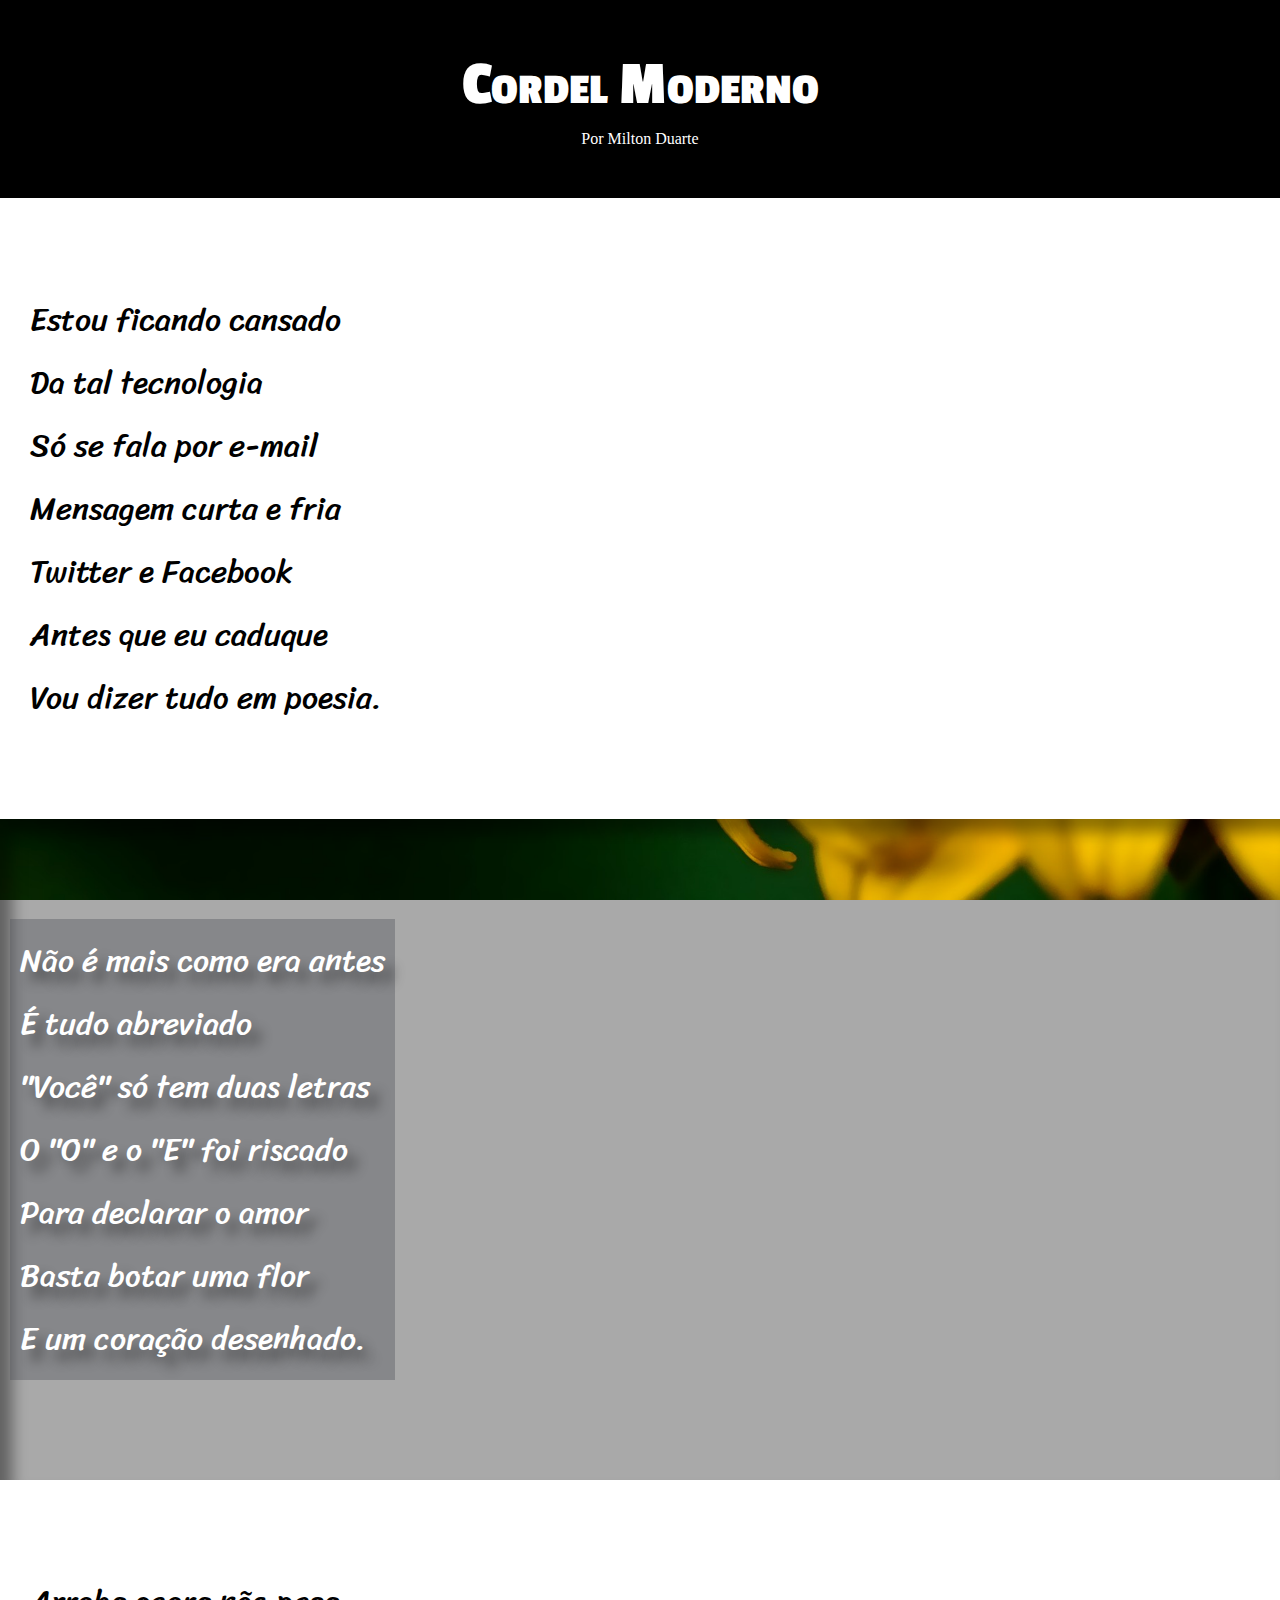
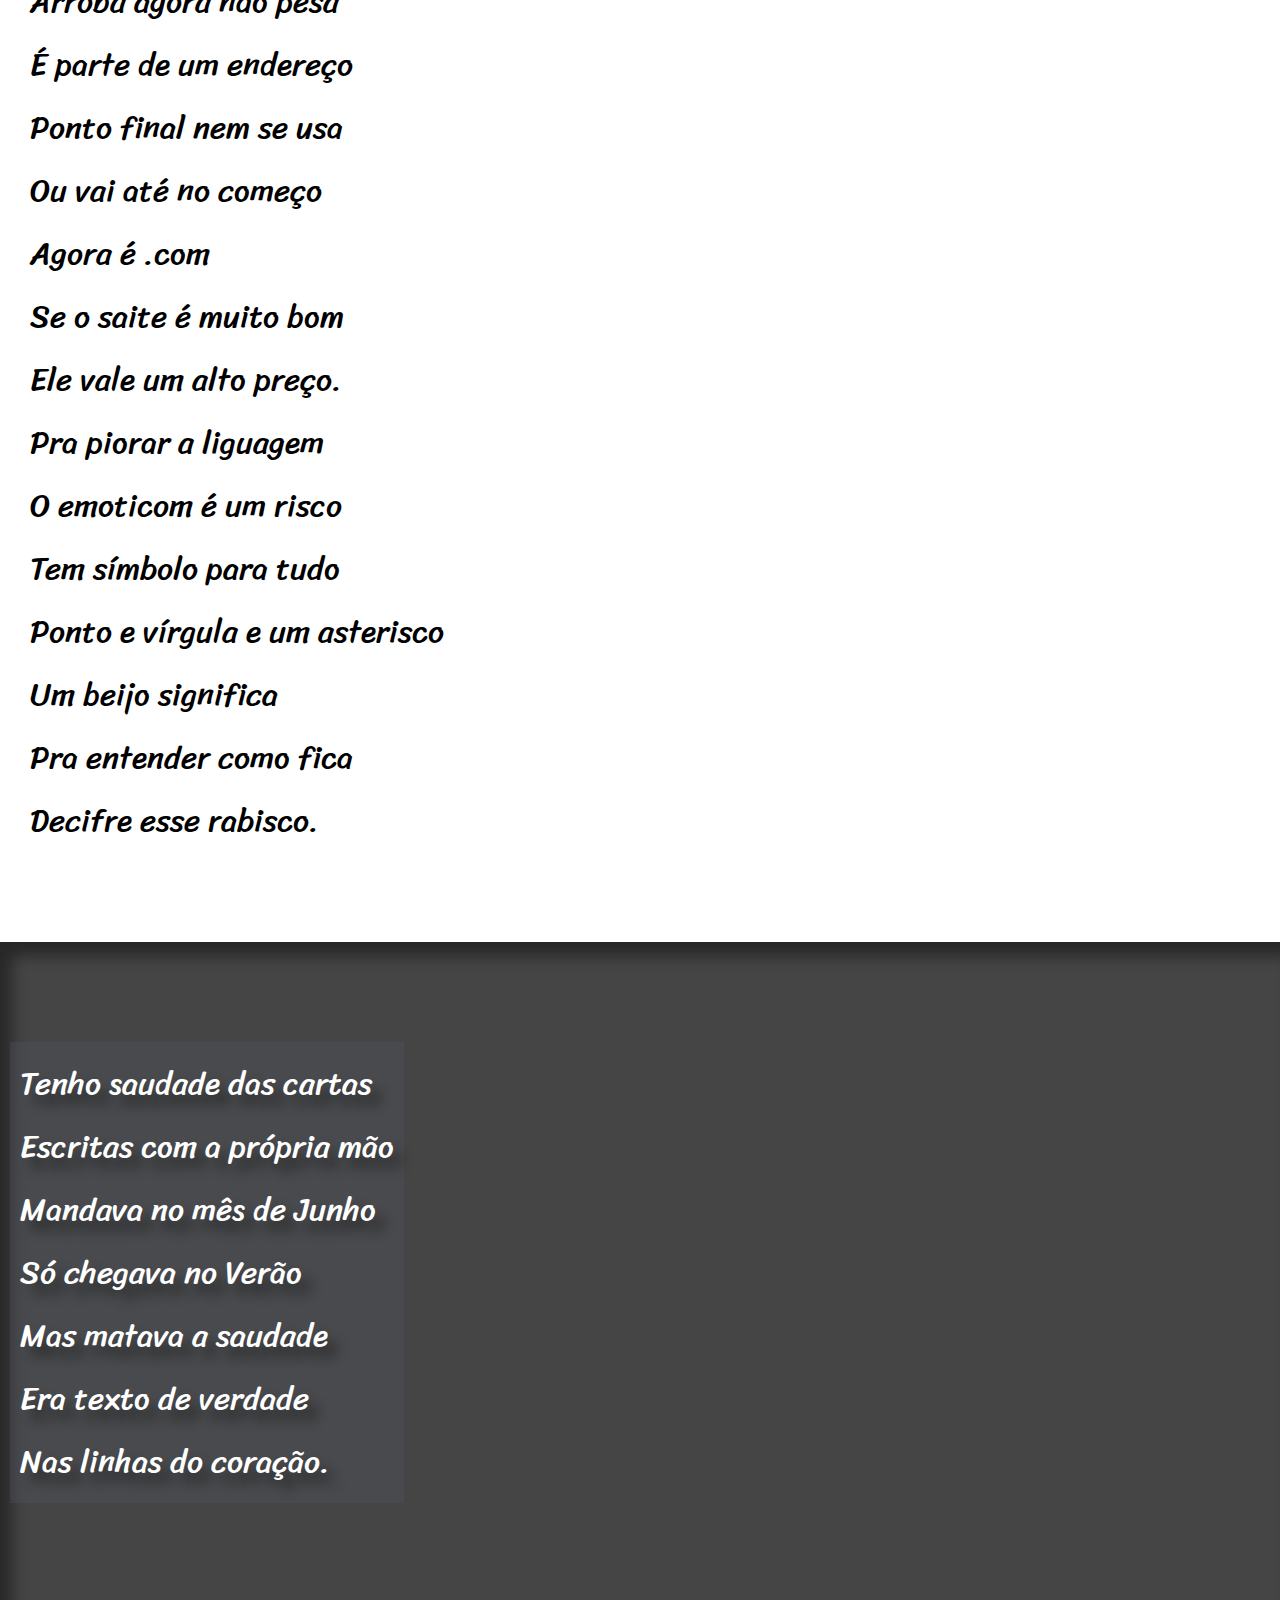
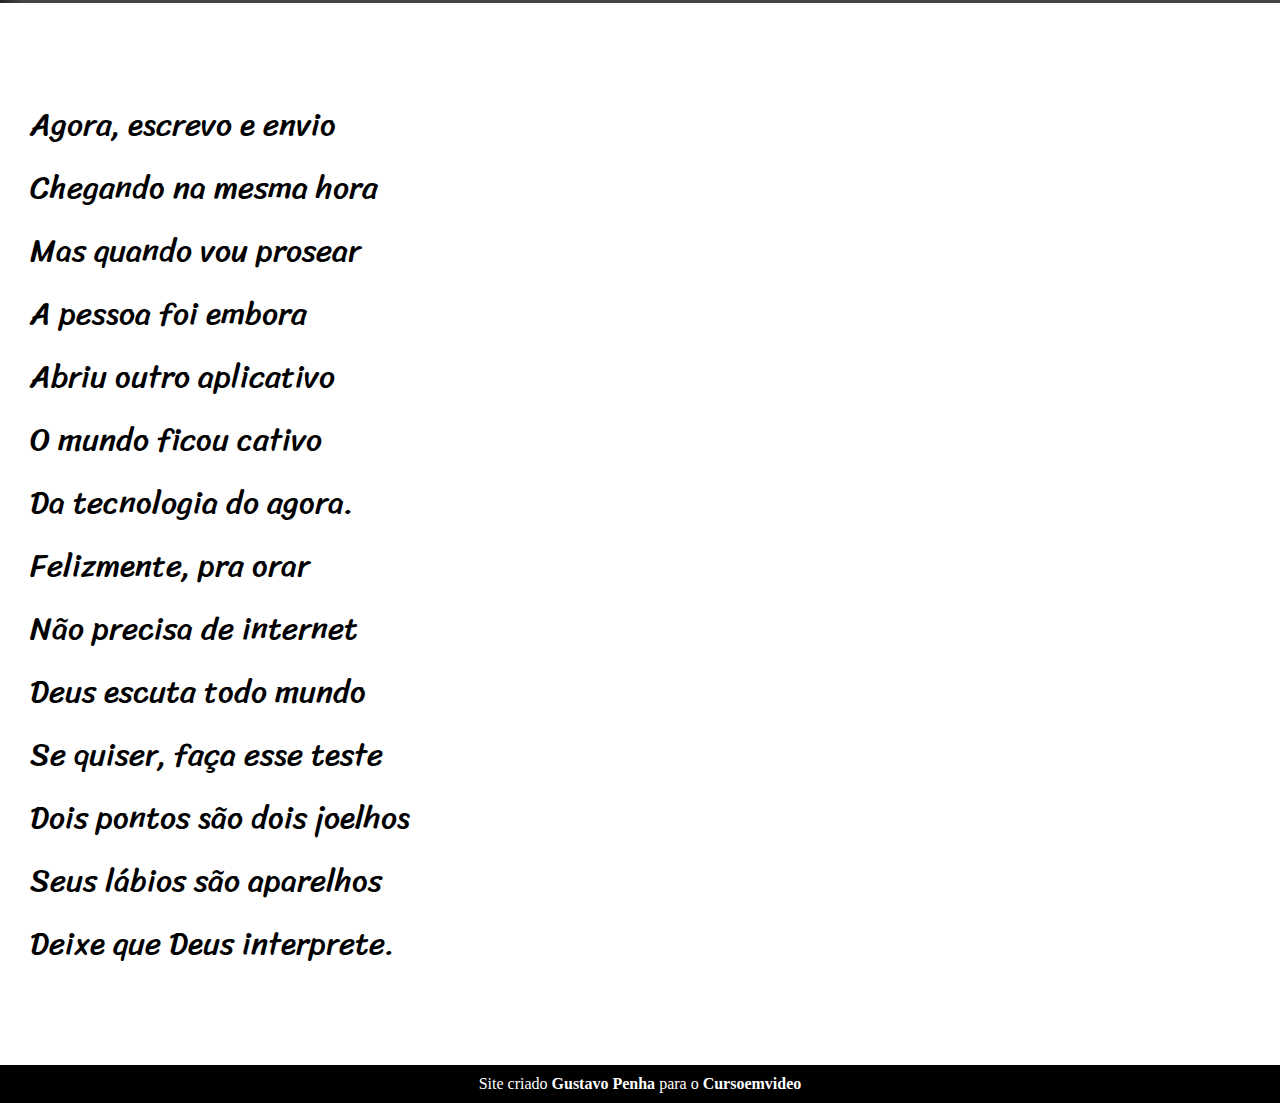
==== módulo 3/desafio12/index.html @ 1d9686ea "módulo 3" ====
<!DOCTYPE html>
<html lang="pt-br">
<head>
  <meta charset="UTF-8">
  <meta name="viewport" content="width=device-width, initial-scale=1.0">
  <meta http-equiv="X-UA-Compatible" content="ie=edge">
  <link rel="stylesheet" href="style.css">
  <title>Cordel Moderno</title>
</head>
<body>
  <header>
    <h1>Cordel Moderno</h1>
    <p>Por <a href="https://www.recantodasletras.com.br/poesias/3186743">Milton Duarte</a></p>
  </header>
  
  <section class="normal">
    <p>
      Estou ficando cansado <br>
      Da tal tecnologia <br>
      Só se fala por e-mail <br>
      Mensagem curta e fria <br>
      Twitter e Facebook <br>
      Antes que eu caduque <br>
      Vou dizer tudo em poesia. <br>
    </p>
  </section>
  
  <section class="imagem" id="img1">
    <p>
      Não é mais como era antes <br>
      É tudo abreviado <br>
      "Você" só tem duas letras <br>
      O "O" e o "E" foi riscado <br>
      Para declarar o amor <br>
      Basta botar uma flor <br>
      E um coração desenhado. <br>
    </p>
  </section>
  
  <section class="normal">
    <p>
      Arroba agora não pesa <br>
      É parte de um endereço <br>
      Ponto final nem se usa <br>
      Ou vai até no começo <br>
      Agora é .com <br>
      Se o saite é muito bom <br>
      Ele vale um alto preço. <br>
    </p>
    <p>
      Pra piorar a liguagem <br>
      O emoticom é um risco <br>
      Tem símbolo para tudo <br>
      Ponto e vírgula e um asterisco <br>
      Um beijo significa <br>
      Pra entender como fica <br>
      Decifre esse rabisco. <br> 
    </p>
    </p>
  </section>
  
  <section class="imagem" id="img2">
    <p>
      Tenho saudade das cartas <br>
      Escritas com a própria mão <br>
      Mandava no mês de Junho <br>
      Só chegava no Verão <br>
      Mas matava a saudade <br>
      Era texto de verdade <br>
      Nas linhas do coração. <br>
    </p>
  </section>
  
  <section class="normal">
    <p>
      Agora, escrevo e envio <br>
      Chegando na mesma hora <br>
      Mas quando vou prosear <br>
      A pessoa foi embora <br>
      Abriu outro aplicativo <br>
      O mundo ficou cativo <br>
      Da tecnologia do agora. <br>
    <p>
      Felizmente, pra orar <br>
      Não precisa de internet <br>
      Deus escuta todo mundo <br>
      Se quiser, faça esse teste <br>
      Dois pontos são dois joelhos <br>
      Seus lábios são aparelhos <br>
      Deixe que Deus interprete. <br>
    </p>
    </p>
  </section>
  
  <footer>
    <p>Site criado <strong>Gustavo Penha</strong> para o <strong><a href="https://www.cursoemvideo.com/">Cursoemvideo</a></strong></p>
  </footer>
</body>
</html>
---- módulo 3/desafio12/style.css ----
@charset "UTF-8";

@import url('https://fonts.googleapis.com/css2?family=Passion+One:wght@400;700&display=swap');
@import url('https://fonts.googleapis.com/css2?family=Sriracha&display=swap');

:root {
--fonte1: Verdana, Geneva, Tahoma, sans-serif; 
--fonte2: 'Passion One', cursive;
--fonte3: 'Sriracha', cursive;
}

* {
  margin: 0;
  padding: 0;
  font-family: var(--font1);
}

html, body {
  min-height: 100vh;
  background-color: darkgray;
  
}

header {
  background-color: black;
  text-align: center;
}

header > h1 {
  padding: 10px;
  color: white;
  padding-top: 50px;
  font-variant: small-caps;
  font-family: var(--fonte2);
  font-size: 7vh;
}

header > p {
  color: white;
  padding-bottom: 50px;
}

a {
  color: white;
  text-decoration: none;
}

a:hover {
  text-decoration: underline;
}

section {
  padding-top: 10vh;
  padding-bottom: 10vh;
  font-family: var(--fonte3);
  font-size: 3.5vh;
  background-size: cover;
  background-attachment: fixed;
}

section.normal {
  background-color: white;
}

section.normal > p {
  line-height: 2em;
  padding-left: 30px;
}


section.imagem {
  background-color: #00000096;
  background-size: cover;
 #00000073 background-attachment: fixed;
  box-shadow: inset 12px 14px 15px #0000006E;
  text-shadow: 10px 11px 12px #0000006E;
}

section.imagem > p {
  color: white;
  line-height: 2em;
  padding-left: 30px;
  background-color: #51525B63;
  display: inline-block;
  padding: 10px;
  margin: 10px;
}

section#img1 {
  background-image: url(imagens/background001.jpg);
  background-position: right center;
}

section#img2 {
  background-image: url(imagens/background002.jpg);
  
}

footer {
  background-color: black;
  color: white;
  padding: 10px;
  text-align: center;
}
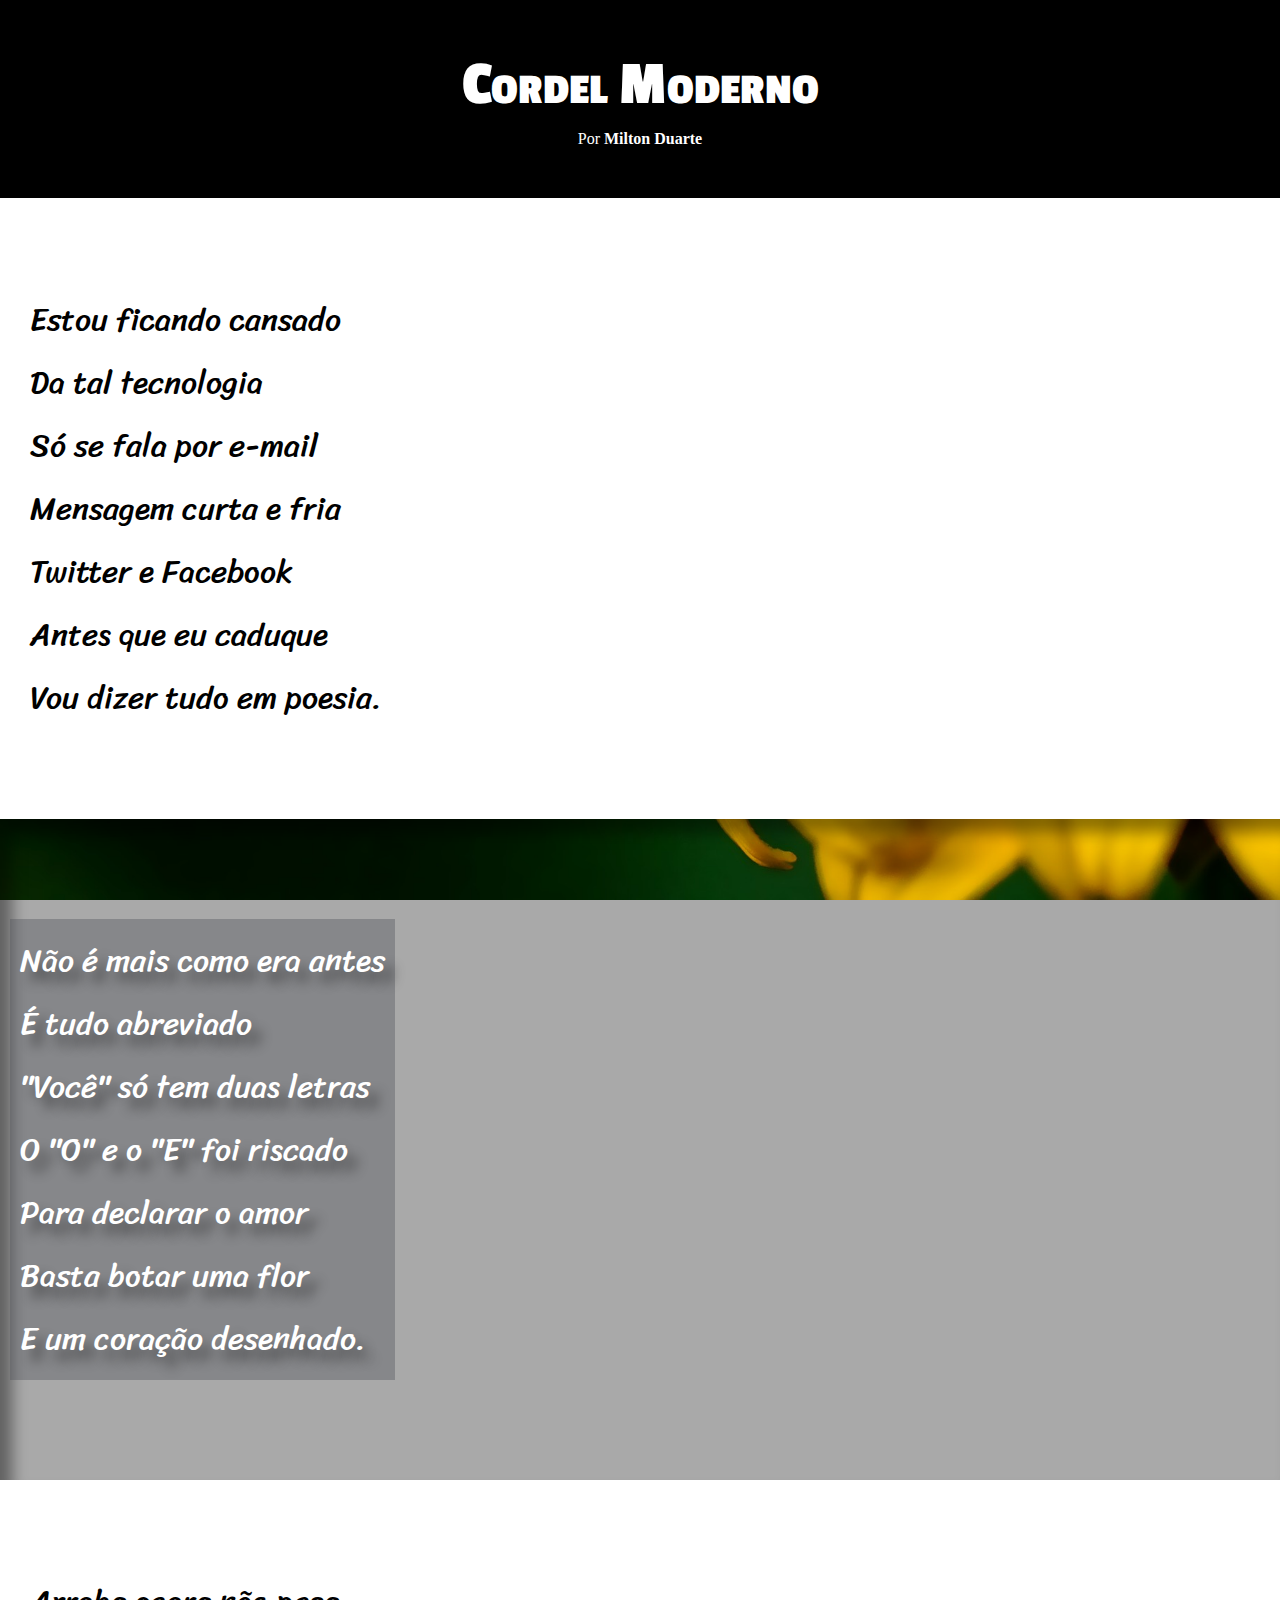
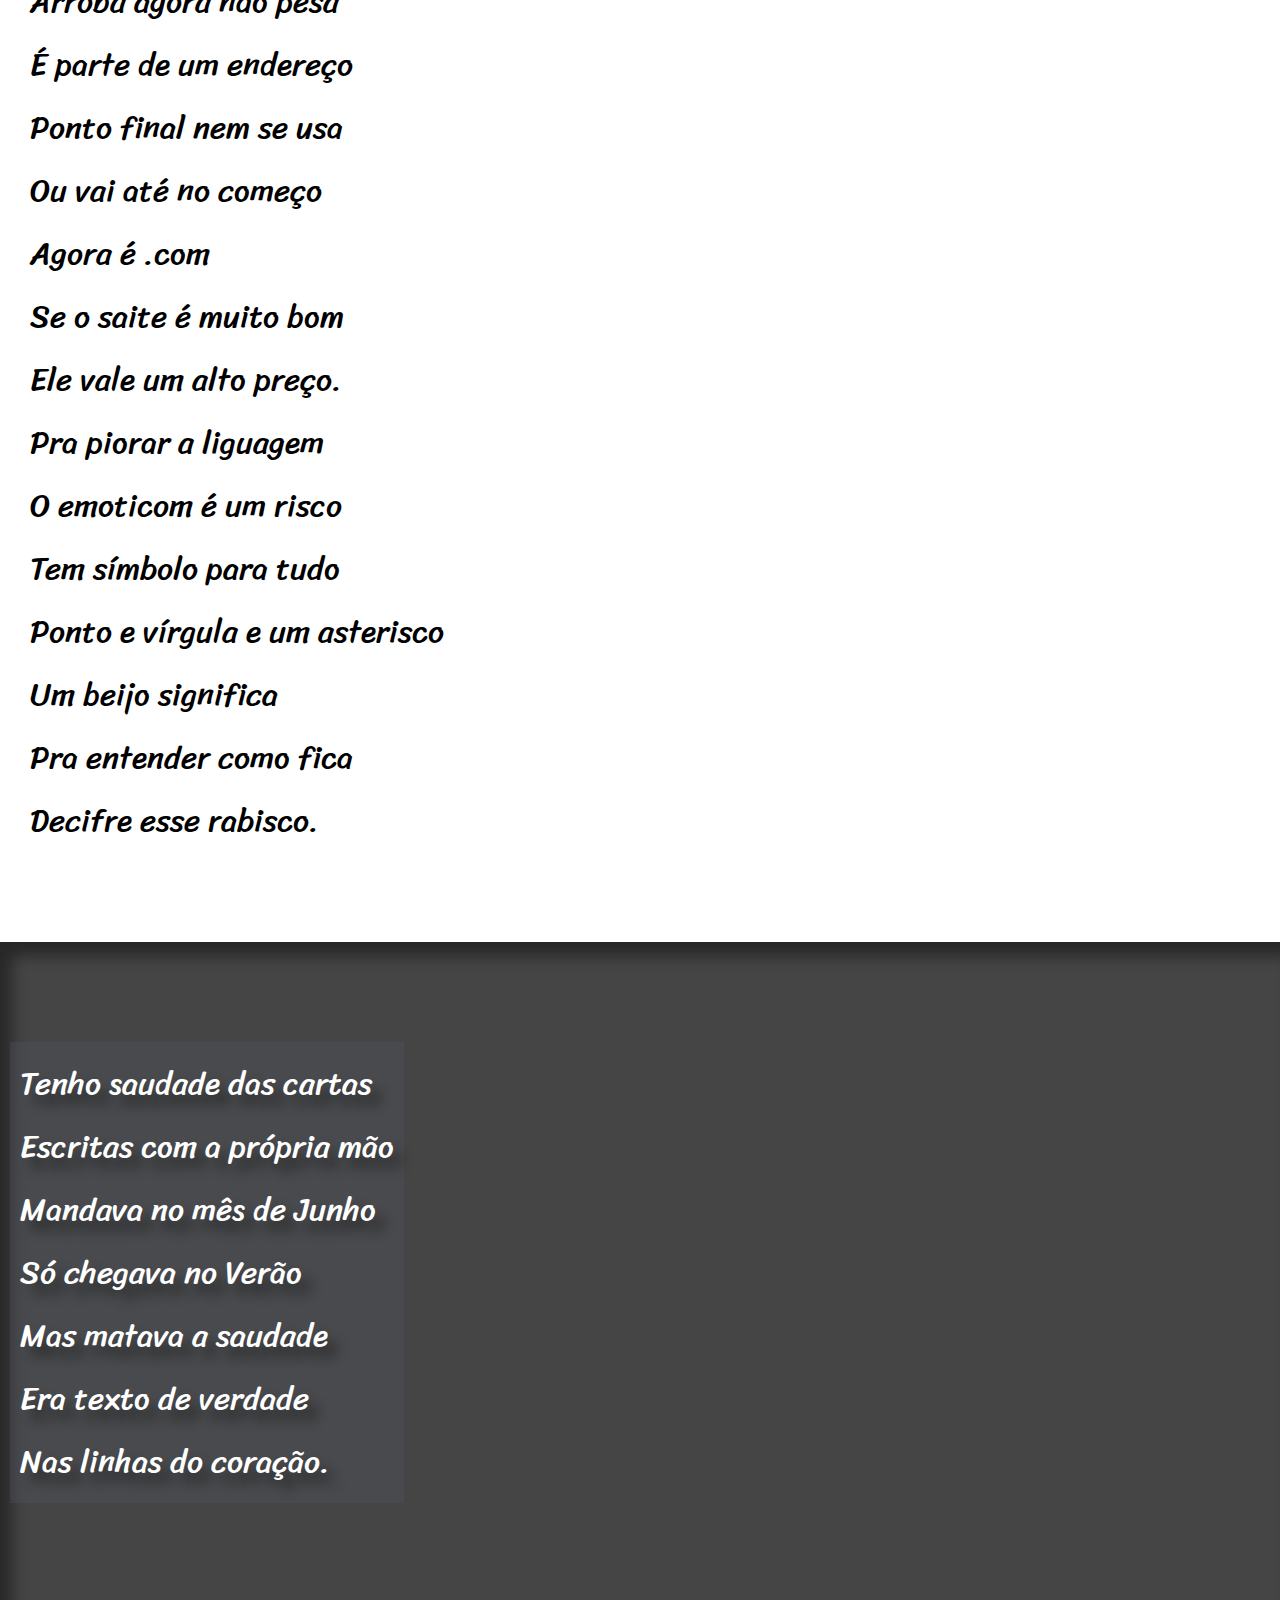
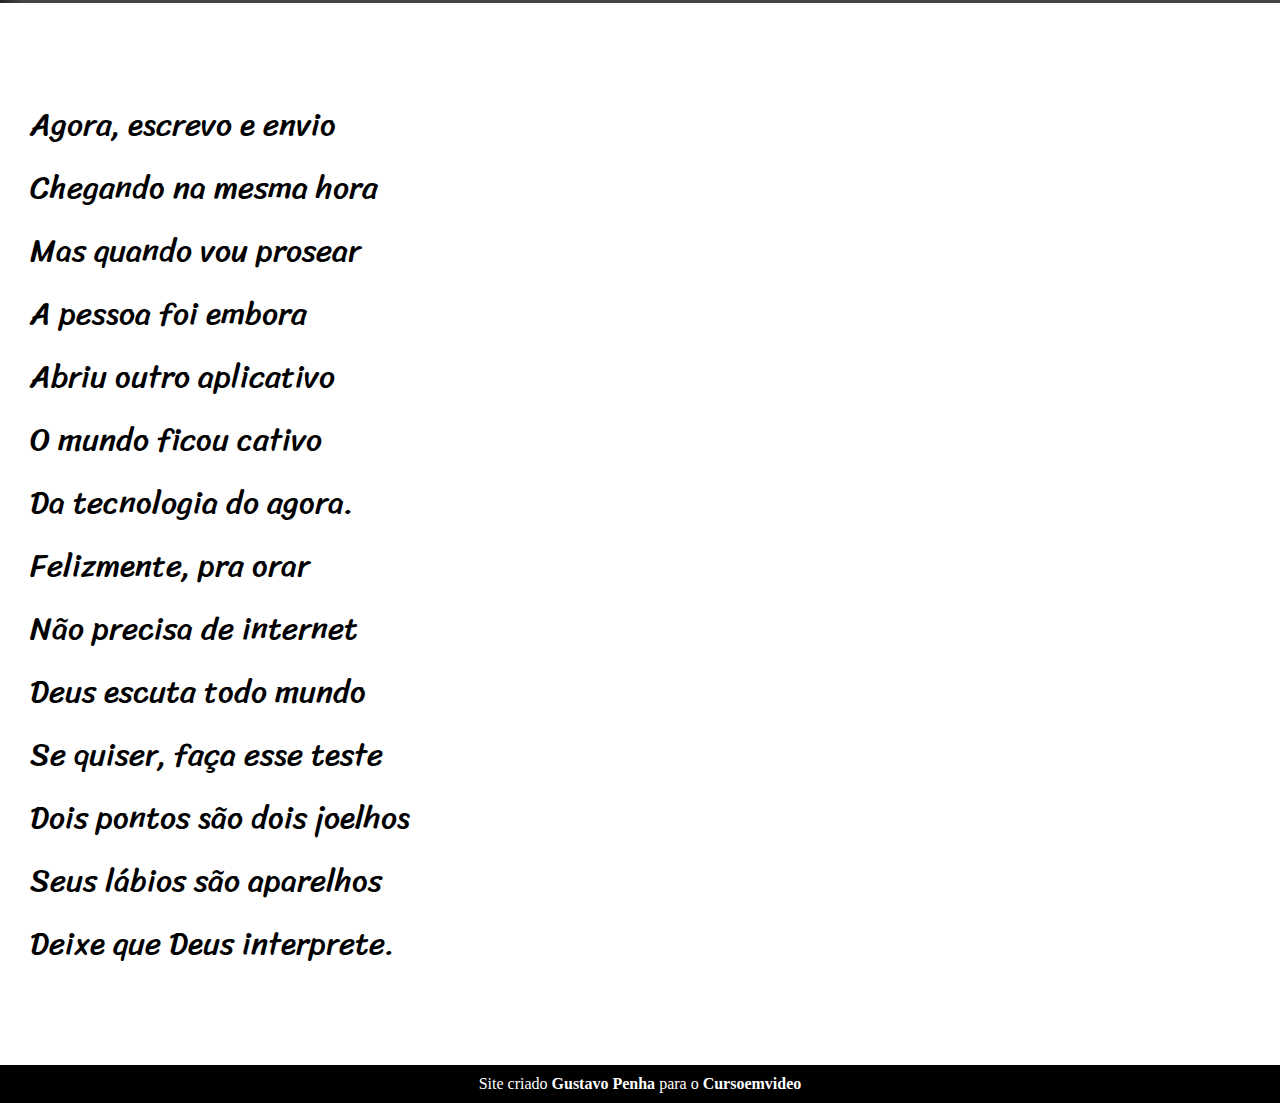
==== commit ac1ed8e5: "update index.html" ====
--- a/módulo 3/desafio12/index.html
+++ b/módulo 3/desafio12/index.html
@@ -10,7 +10,7 @@
 <body>
   <header>
     <h1>Cordel Moderno</h1>
-    <p>Por <a href="https://www.recantodasletras.com.br/poesias/3186743">Milton Duarte</a></p>
+    <p>Por <a href="https://www.recantodasletras.com.br/poesias/3186743"><strong>Milton Duarte</strong></a></p>
   </header>
   
   <section class="normal">
